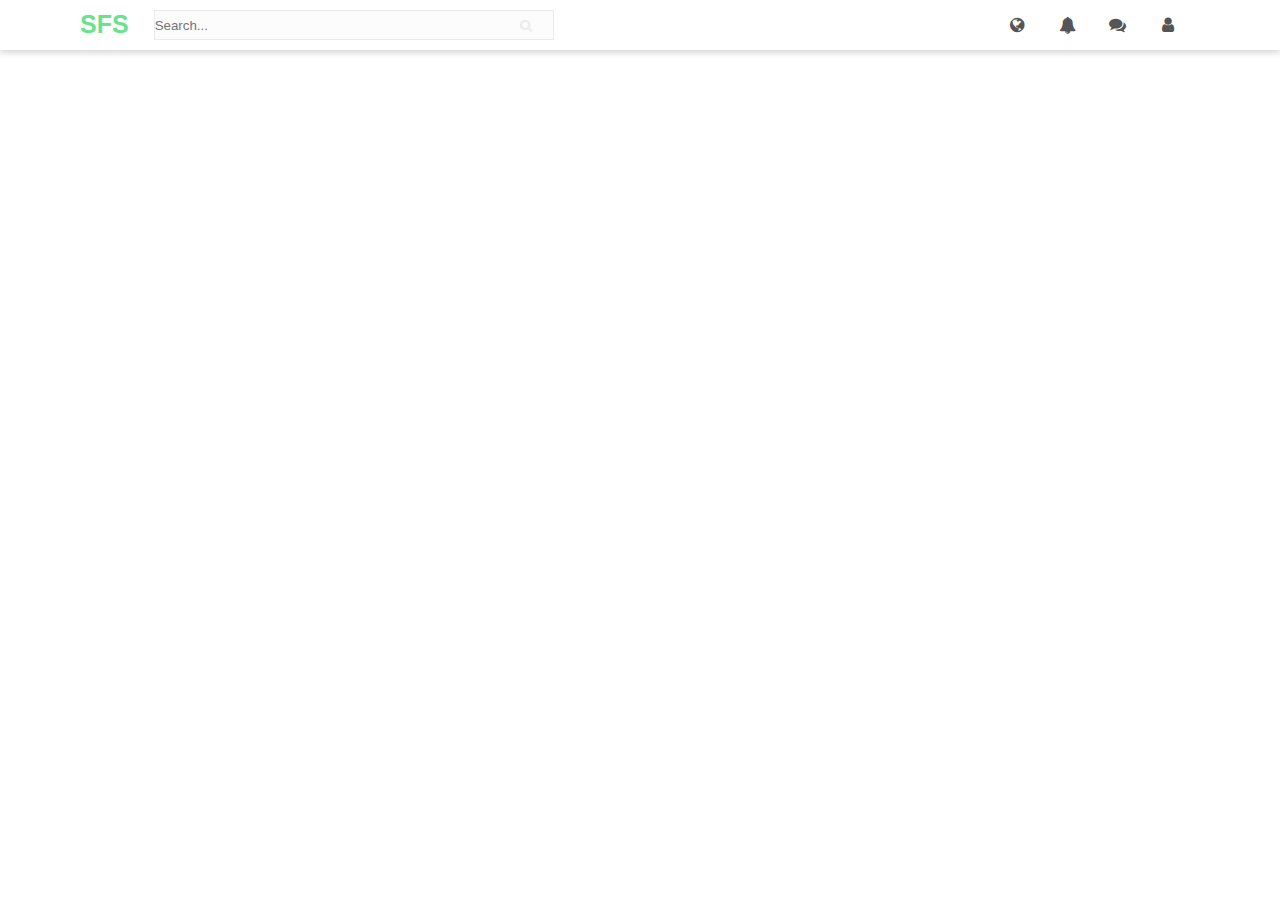
==== profile/home.html @ ff2c2f6e "setup for profile page" ====
<!DOCTYPE html>
<html lang="en">
  <head>
    <meta charset="UTF-8"/>
    <meta name="viewport" content="width=device-width, initial-scale=1.0"/>
    <meta http-equiv="X-UA-Compatible" content="ie=edge"/>
    <title>Profile | SFS</title>
    <link rel="stylesheet" href="/assets/css/main.css" id="mainStyleSheet"/>
    <script src="https://code.jquery.com/jquery-3.4.1.slim.min.js" integrity="sha256-pasqAKBDmFT4eHoN2ndd6lN370kFiGUFyTiUHWhU7k8=" crossorigin="anonymous"></script>
    <script src="/assets/js/functions.js"></script>
  </head>
  <body class="light-mode">
    <nav id="site-nav">
      <div class="container">
        <div class="left-side">
          <div class="logo"><a href="/index.html">SFS</a></div>
          <div class="search-form" id="search-form">
            <input class="search-input" type="search" placeholder="Search..." id="navSearchInput"/>
            <button class="search-btn" id="search-btn"><i class="fa fa-search"></i></button>
            <div class="search-results" id="navSearchResults"></div>
          </div>
        </div>
        <div class="right-side">
          <ul class="nav-items">
            <li class="nav-item"><a href="/index.html"><i class="fa fa-globe"></i></a></li>
            <li class="nav-item">
              <button id="navOpenBellDropdown" data-state="closed"><i class="fa fa-bell"></i></button>
            </li>
            <li class="nav-drodown" id="navBellDropdown">
              <div class="dropdown-header">
                <div class="left-side">
                  <h1>Notifactions</h1><a href="#">Show All</a>
                </div>
                <div class="right-side">
                  <button class="ddHeaderDropdownBtn" data-state="closed"><i class="fa fa-ellipsis-h"></i></button>
                  <div class="ddHeaderDropdownBox">
                    <ul class="dropdown-dropdown-menu">
                      <li class="menu-item">
                        <button>Mark all as read</button>
                      </li>
                      <li class="menu-item"><a href="#">Manage</a></li>
                    </ul>
                  </div>
                </div>
              </div>
              <ul class="dropdown-items">
                <li class="dropdown-item" dataNavBarNotificationId="#">
                  <div class="notify-icon"></div>
                  <div class="column">
                    <p><b>Kuba Milcarz</b> liked your photo</p><span class="notify-date">5 minutes ago</span>
                  </div>
                </li>
                <li class="dropdown-item" dataNavBarNotificationId="#">
                  <div class="notify-icon"></div>
                  <div class="column">
                    <p><b>Kuba Milcarz</b> liked your photo</p><span class="notify-date">5 minutes ago</span>
                  </div>
                </li>
                <li class="dropdown-item" dataNavBarNotificationId="#">
                  <div class="notify-icon"></div>
                  <div class="column">
                    <p><b>Kuba Milcarz</b> liked your photo</p><span class="notify-date">5 minutes ago</span>
                  </div>
                </li>
                <li class="dropdown-item" dataNavBarNotificationId="#">
                  <div class="notify-icon"></div>
                  <div class="column">
                    <p><b>Kuba Milcarz</b> liked your photo</p><span class="notify-date">5 minutes ago</span>
                  </div>
                </li>
                <li class="dropdown-item" dataNavBarNotificationId="#">
                  <div class="notify-icon"></div>
                  <div class="column">
                    <p><b>Kuba Milcarz</b> liked your photo</p><span class="notify-date">5 minutes ago</span>
                  </div>
                </li>
              </ul>
            </li>
            <li class="nav-item">
              <button id="navOpenMessageDropdown" data-state="closed"><i class="fa fa-comments"></i></button>
            </li>
            <li class="nav-drodown" id="navMessageDropdown">
              <div class="dropdown-header">
                <div class="left-side">
                  <h1>Messages</h1><a href="#">Show All</a>
                </div>
                <div class="right-side">
                  <button class="ddHeaderDropdownBtn" data-state="closed"><i class="fa fa-ellipsis-h"></i></button>
                  <div class="ddHeaderDropdownBox">
                    <ul class="dropdown-dropdown-menu">
                      <li class="menu-item">
                        <button>New Group</button>
                      </li>
                      <li class="menu-item">
                        <button>New Message</button>
                      </li>
                    </ul>
                  </div>
                </div>
              </div>
              <ul class="dropdown-items">
                <li class="dropdown-item" dataNavBarNotificationId="#"><a href="#">
                    <div class="notify-icon"><img src=""/></div>
                    <div class="column">
                      <p><b>Kuba Milcarz</b>: Hey Whats up?</p>
                    </div></a></li>
                <li class="dropdown-item" dataNavBarNotificationId="#"><a href="#">
                    <div class="notify-icon"><img src=""/></div>
                    <div class="column">
                      <p><b>Kuba Milcarz</b>: Hey Whats up?</p>
                    </div></a></li>
                <li class="dropdown-item" dataNavBarNotificationId="#"><a href="#">
                    <div class="notify-icon"><img src=""/></div>
                    <div class="column">
                      <p><b>Kuba Milcarz</b>: Hey Whats up?</p>
                    </div></a></li>
                <li class="dropdown-item" dataNavBarNotificationId="#"><a href="#">
                    <div class="notify-icon"><img src=""/></div>
                    <div class="column">
                      <p><b>Kuba Milcarz</b>: Hey Whats up?</p>
                    </div></a></li>
                <li class="dropdown-item" dataNavBarNotificationId="#"><a href="#">
                    <div class="notify-icon"><img src=""/></div>
                    <div class="column">
                      <p><b>Kuba Milcarz</b>: Hey Whats up?</p>
                    </div></a></li>
              </ul>
            </li>
            <li class="nav-item">
              <button id="navOpenUserDropdown" data-state="closed"><i class="fa fa-user"></i></button>
            </li>
            <li class="nav-drodown" id="navUserDropdown">
              <div class="dropdown-header"><a href="#"><img class="user-avatar" src=""/>
                  <h1>Kuba Milcarz</h1></a></div>
              <ul class="dropdown-items">
                <li class="dropdown-item"><a href="/profile/home.html">Profile</a></li>
                <li class="dropdown-item"><a href="#">Groups</a></li>
                <li class="dropdown-item"><a href="#">Explore</a></li>
                <li class="dropdown-item"><a href="#">Popular</a></li>
                <li class="dropdown-item">
                  <button id="PAGESwitchToDarkMode">Dark Mode</button>
                </li>
              </ul>
            </li>
          </ul>
        </div>
      </div>
    </nav>
    <div id="profile-page-container">
      <div class="container"></div>
    </div>
  </body>
</html>
---- assets/css/main.css ----
@import 'https://stackpath.bootstrapcdn.com/font-awesome/4.7.0/css/font-awesome.min.css';
body {
  margin: 0;
  font-family: 'Roboto', sans-serif;
  color: #464646;
  background: #fff; }
  body.dark-mode {
    color: #0e0e0e;
    background: #141F33; }

.container {
  width: 1120px;
  margin: 0 auto; }

.clearfix {
  clear: both; }

#site-nav {
  height: 50px;
  -webkit-box-shadow: 0 3px 6px rgba(0, 0, 0, 0.16);
  box-shadow: 0 3px 6px rgba(0, 0, 0, 0.16); }
  #site-nav .container {
    display: -webkit-box;
    display: -ms-flexbox;
    display: flex;
    -webkit-box-pack: justify;
    -ms-flex-pack: justify;
    justify-content: space-between;
    -webkit-box-align: center;
    -ms-flex-align: center;
    align-items: center; }
  #site-nav .left-side {
    display: -webkit-box;
    display: -ms-flexbox;
    display: flex; }
    #site-nav .left-side .logo a {
      text-decoration: none;
      color: #6AE28A;
      font-weight: bold;
      font-size: 25px; }
    #site-nav .left-side .search-form {
      margin-left: 25px; }
      #site-nav .left-side .search-form .search-input {
        -webkit-appearance: none;
        -moz-appearance: none;
        appearance: none;
        padding: 0;
        margin: 0;
        border: 1px solid #EBEBEB;
        height: 30px;
        width: 400px;
        outline: none;
        color: #f5f5f5;
        background: #FCFCFC;
        font--size: 17px;
        font--weight: light; }
        #site-nav .left-side .search-form .search-input:focus {
          border-color: #6AE28A; }
      #site-nav .left-side .search-form .search-btn {
        -webkit-appearance: none;
        -moz-appearance: none;
        appearance: none;
        background: #FCFCFC;
        border: none;
        -webkit-transform: translateX(-57px);
        -ms-transform: translateX(-57px);
        transform: translateX(-57px);
        color: #EBEBEB;
        font-size: 13px;
        width: 50px;
        height: 26px; }
        #site-nav .left-side .search-form .search-btn:hover {
          cursor: pointer; }
      #site-nav .left-side .search-form .search-input:focus ~ .search-btn {
        color: #6AE28A; }
      #site-nav .left-side .search-form .search-results {
        display: none;
        width: 400px;
        min-height: 150px;
        background: #f5f5f5;
        position: absolute;
        margin-top: -1px;
        -webkit-box-sizing: border-box;
        box-sizing: border-box;
        border-left: 1px solid #6AE28A;
        border-right: 1px solid #6AE28A;
        border-bottom: 1px solid #6AE28A; }
        #site-nav .left-side .search-form .search-results:hover {
          display: block; }
      #site-nav .left-side .search-form .search-input:focus ~ .search-results, #site-nav .left-side .search-form .search-input:hover ~ .search-results {
        display: block; }
      #site-nav .left-side .search-form .search-results:hover + .search-input {
        border-color: #6AE28A; }
      #site-nav .left-side .search-form .search-results:hover ~ .search-btn {
        color: #6AE28A; }
  #site-nav .right-side .nav-items {
    list-style-type: none;
    margin: 0;
    padding: 0;
    display: -webkit-box;
    display: -ms-flexbox;
    display: flex;
    -webkit-box-align: center;
    -ms-flex-align: center;
    align-items: center;
    height: 50px; }
    #site-nav .right-side .nav-items .nav-item {
      width: 35px;
      height: 35px;
      border-radius: 50%;
      margin-right: 15px; }
      #site-nav .right-side .nav-items .nav-item button, #site-nav .right-side .nav-items .nav-item a {
        -webkit-appearance: none;
        -moz-appearance: none;
        appearance: none;
        text-decoration: none;
        color: #555555;
        background: #fff;
        color: #555555;
        padding: 0;
        margin: 0;
        border: none;
        display: block;
        width: 35px;
        height: 35px;
        line-height: 35px;
        text-align: center;
        font-size: 17px;
        -webkit-transition: background 60ms ease-in-out;
        -o-transition: background 60ms ease-in-out;
        transition: background 60ms ease-in-out; }
        #site-nav .right-side .nav-items .nav-item button:hover, #site-nav .right-side .nav-items .nav-item a:hover {
          cursor: pointer;
          background: #f5f5f5; }
        #site-nav .right-side .nav-items .nav-item button.dropdown-opened, #site-nav .right-side .nav-items .nav-item a.dropdown-opened {
          background: #6AE28A;
          height: 50px; }
          #site-nav .right-side .nav-items .nav-item button.dropdown-opened i, #site-nav .right-side .nav-items .nav-item a.dropdown-opened i {
            -webkit-transform: translateY(-8px);
            -ms-transform: translateY(-8px);
            transform: translateY(-8px); }
      #site-nav .right-side .nav-items .nav-item:last-child {
        margin-right: 0; }
    #site-nav .right-side .nav-items .nav-drodown {
      position: absolute;
      top: 50px;
      width: 300px;
      height: 370px;
      display: none;
      background: #f5f5f5; }
      #site-nav .right-side .nav-items .nav-drodown .dropdown-header {
        background: #6AE28A;
        display: -webkit-box;
        display: -ms-flexbox;
        display: flex;
        -webkit-box-align: center;
        -ms-flex-align: center;
        align-items: center;
        -webkit-box-pack: justify;
        -ms-flex-pack: justify;
        justify-content: space-between;
        height: 40px;
        -webkit-box-sizing: border-box;
        box-sizing: border-box;
        padding: 0 10px; }
        #site-nav .right-side .nav-items .nav-drodown .dropdown-header .left-side {
          display: -webkit-box;
          display: -ms-flexbox;
          display: flex;
          -webkit-box-align: center;
          -ms-flex-align: center;
          align-items: center; }
        #site-nav .right-side .nav-items .nav-drodown .dropdown-header img.user-avatar {
          width: 40px;
          height: 40px;
          margin-right: 10px; }
        #site-nav .right-side .nav-items .nav-drodown .dropdown-header h1 {
          margin: 0;
          color: #464646;
          font-size: 16px;
          font-weight: bold;
          text-transform: uppercase; }
        #site-nav .right-side .nav-items .nav-drodown .dropdown-header a {
          text-decoration: none;
          color: #464646;
          font-size: 9px;
          margin-left: 10px;
          text-transform: uppercase; }
          #site-nav .right-side .nav-items .nav-drodown .dropdown-header a:hover {
            text-decoration: underline; }
        #site-nav .right-side .nav-items .nav-drodown .dropdown-header .ddHeaderDropdownBtn {
          -webkit-appearance: none;
          -moz-appearance: none;
          appearance: none;
          text-decoration: none;
          color: #464646;
          background: #6AE28A;
          color: #464646;
          padding: 0;
          margin: 0;
          border: none;
          font-size: 30px; }
          #site-nav .right-side .nav-items .nav-drodown .dropdown-header .ddHeaderDropdownBtn:hover {
            cursor: pointer; }
        #site-nav .right-side .nav-items .nav-drodown .dropdown-header .ddHeaderDropdownBox {
          display: block;
          position: absolute;
          margin-top: 2.5px;
          margin-left: -86.5px;
          background: #6AE28A;
          width: 120px;
          -webkit-box-sizing: border-box;
          box-sizing: border-box; }
          #site-nav .right-side .nav-items .nav-drodown .dropdown-header .ddHeaderDropdownBox .dropdown-dropdown-menu {
            list-style-type: none;
            margin: 0;
            padding: 0; }
            #site-nav .right-side .nav-items .nav-drodown .dropdown-header .ddHeaderDropdownBox .dropdown-dropdown-menu .menu-item a, #site-nav .right-side .nav-items .nav-drodown .dropdown-header .ddHeaderDropdownBox .dropdown-dropdown-menu .menu-item button {
              -webkit-appearance: none;
              -moz-appearance: none;
              appearance: none;
              text-decoration: none;
              color: #464646;
              background: #6AE28A;
              color: #464646;
              padding: 0;
              margin: 0;
              border: none;
              font-size: 12px;
              text-transform: inherit;
              text-align: left;
              display: block;
              height: 30px;
              width: 100%;
              -webkit-box-sizing: border-box;
              box-sizing: border-box;
              line-height: 30px;
              padding: 0 10px; }
              #site-nav .right-side .nav-items .nav-drodown .dropdown-header .ddHeaderDropdownBox .dropdown-dropdown-menu .menu-item a:hover, #site-nav .right-side .nav-items .nav-drodown .dropdown-header .ddHeaderDropdownBox .dropdown-dropdown-menu .menu-item button:hover {
                cursor: pointer;
                background: #2ad658; }
      #site-nav .right-side .nav-items .nav-drodown .dropdown-items {
        list-style-type: none;
        margin: 0;
        padding: 0;
        max-height: 330px;
        overflow-y: scroll; }
        #site-nav .right-side .nav-items .nav-drodown .dropdown-items .dropdown-item, #site-nav .right-side .nav-items .nav-drodown .dropdown-items .dropdown-item > a {
          text-decoration: none;
          color: #464646;
          display: -webkit-box;
          display: -ms-flexbox;
          display: flex;
          -webkit-box-align: center;
          -ms-flex-align: center;
          align-items: center;
          -webkit-box-sizing: border-box;
          box-sizing: border-box;
          padding: 0 15px;
          height: 77px; }
          #site-nav .right-side .nav-items .nav-drodown .dropdown-items .dropdown-item .notify-icon, #site-nav .right-side .nav-items .nav-drodown .dropdown-items .dropdown-item > a .notify-icon {
            margin: 0 10px 0 0;
            padding: 0;
            width: 40px;
            height: 40px; }
            #site-nav .right-side .nav-items .nav-drodown .dropdown-items .dropdown-item .notify-icon img, #site-nav .right-side .nav-items .nav-drodown .dropdown-items .dropdown-item > a .notify-icon img {
              margin: 0;
              border-radius: 50%;
              width: 40px;
              height: 40px; }
          #site-nav .right-side .nav-items .nav-drodown .dropdown-items .dropdown-item .column p, #site-nav .right-side .nav-items .nav-drodown .dropdown-items .dropdown-item .column a, #site-nav .right-side .nav-items .nav-drodown .dropdown-items .dropdown-item > a .column p, #site-nav .right-side .nav-items .nav-drodown .dropdown-items .dropdown-item > a .column a {
            text-decoration: none;
            color: #464646;
            margin: 0;
            font-size: 14px; }
          #site-nav .right-side .nav-items .nav-drodown .dropdown-items .dropdown-item .column .notify-date, #site-nav .right-side .nav-items .nav-drodown .dropdown-items .dropdown-item > a .column .notify-date {
            color: #464646;
            font-size: 13px;
            font-weight: light;
            font-style: italic; }
          #site-nav .right-side .nav-items .nav-drodown .dropdown-items .dropdown-item:nth-child(even), #site-nav .right-side .nav-items .nav-drodown .dropdown-items .dropdown-item > a:nth-child(even) {
            background: #EBEBEB; }
      #site-nav .right-side .nav-items .nav-drodown#navBellDropdown {
        margin-left: -215px; }
      #site-nav .right-side .nav-items .nav-drodown#navMessageDropdown {
        margin-left: -165px; }
        #site-nav .right-side .nav-items .nav-drodown#navMessageDropdown .dropdown-items .dropdown-item {
          margin-left: -10px; }
      #site-nav .right-side .nav-items .nav-drodown#navUserDropdown {
        margin-left: -45px;
        width: 230px;
        height: auto; }
        #site-nav .right-side .nav-items .nav-drodown#navUserDropdown .dropdown-header {
          height: 60px; }
          #site-nav .right-side .nav-items .nav-drodown#navUserDropdown .dropdown-header a {
            text-decoration: none;
            color: #464646;
            display: block;
            height: 100%;
            margin: 0;
            padding: 0;
            display: -webkit-box;
            display: -ms-flexbox;
            display: flex;
            -webkit-box-align: center;
            -ms-flex-align: center;
            align-items: center; }
        #site-nav .right-side .nav-items .nav-drodown#navUserDropdown .dropdown-items .dropdown-item {
          height: 40px; }
          #site-nav .right-side .nav-items .nav-drodown#navUserDropdown .dropdown-items .dropdown-item a, #site-nav .right-side .nav-items .nav-drodown#navUserDropdown .dropdown-items .dropdown-item button {
            -webkit-appearance: none;
            -moz-appearance: none;
            appearance: none;
            text-decoration: none;
            color: #464646;
            background: transparent;
            color: #464646;
            padding: 0;
            margin: 0;
            border: none;
            font-size: 15px; }
            #site-nav .right-side .nav-items .nav-drodown#navUserDropdown .dropdown-items .dropdown-item a:hover, #site-nav .right-side .nav-items .nav-drodown#navUserDropdown .dropdown-items .dropdown-item button:hover {
              cursor: pointer; }
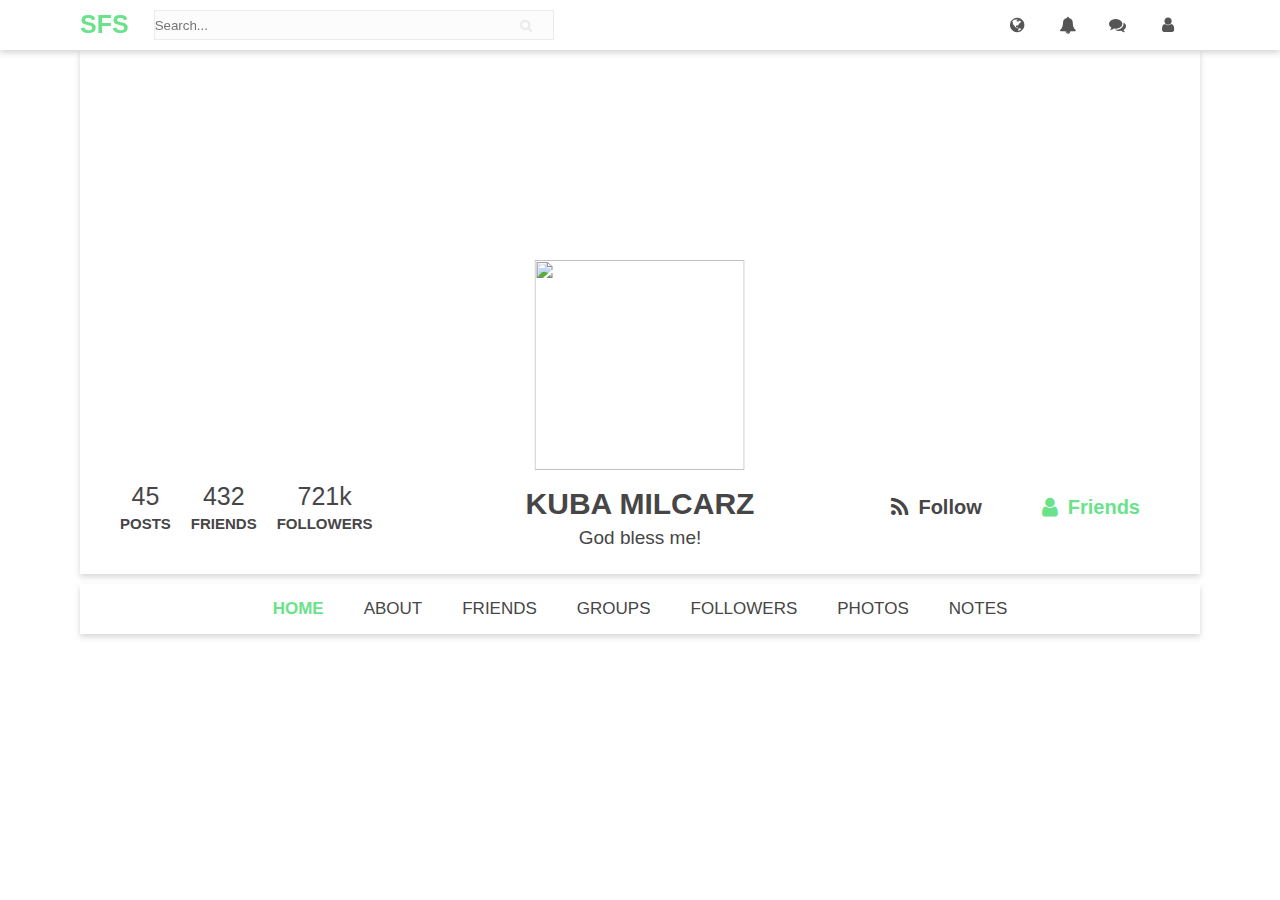
==== commit d65d5baa: "profile hero" ====
--- a/profile/home.html
+++ b/profile/home.html
@@ -146,8 +146,45 @@
         </div>
       </div>
     </nav>
-    <div id="profile-page-container">
-      <div class="container"></div>
+    <div class="app-container">
+      <div id="profile-page-container">
+        <div class="container">
+          <div id="profileHero">
+            <div class="hero-bg" style="background-image: url('https://proxy.duckduckgo.com/iu/?u=http%3A%2F%2F2.bp.blogspot.com%2F-hegG5mMd9kE%2FT9Y4CWZ6udI%2FAAAAAAAAA2I%2Fnm-9Wlrh6a4%2Fs1600%2Ffull-hd-wallpapers-1080p-1.jpg&amp;f=1&amp;nofb=1')"></div>
+            <div class="hero-bar">
+              <div class="left">
+                <div class="profile-hero-stats">
+                  <div class="stat-item"><span class="num">45</span><span class="name">Posts</span></div>
+                  <div class="stat-item"><span class="num">432</span><span class="name">Friends</span></div>
+                  <div class="stat-item"><span class="num">721k</span><span class="name">Followers</span></div>
+                </div>
+              </div>
+              <div class="center">
+                <div class="profile-hero-avatar"><img src=""/></div>
+                <div class="profile-hero-name">Kuba Milcarz</div>
+                <div class="profile-hero-bio">God bless me!</div>
+              </div>
+              <div class="right">
+                <div class="profile-hero-ctas">
+                  <button class="profile-btn"><i class="fa fa-rss"></i><span>Follow</span></button>
+                  <button class="profile-btn active"><i class="fa fa-user"></i><span>Friends</span></button>
+                </div>
+              </div>
+            </div>
+          </div>
+          <div id="profileNavBar">
+            <ul class="links">
+              <li class="item"><a class="active" href="#">Home</a></li>
+              <li class="item"><a href="#">About</a></li>
+              <li class="item"><a href="#">Friends</a></li>
+              <li class="item"><a href="#">Groups</a></li>
+              <li class="item"><a href="#">Followers</a></li>
+              <li class="item"><a href="#">Photos</a></li>
+              <li class="item"><a href="#">Notes</a></li>
+            </ul>
+          </div>
+        </div>
+      </div>
     </div>
   </body>
 </html>--- a/assets/css/main.css
+++ b/assets/css/main.css
@@ -15,10 +15,18 @@
 .clearfix {
   clear: both; }
 
+.app-container {
+  margin-top: 50px; }
+
 #site-nav {
+  -webkit-box-shadow: 0 3px 6px rgba(0, 0, 0, 0.16);
+  box-shadow: 0 3px 6px rgba(0, 0, 0, 0.16);
+  position: fixed;
+  top: 0;
+  left: 0;
+  width: 100%;
   height: 50px;
-  -webkit-box-shadow: 0 3px 6px rgba(0, 0, 0, 0.16);
-  box-shadow: 0 3px 6px rgba(0, 0, 0, 0.16); }
+  background: #fff; }
   #site-nav .container {
     display: -webkit-box;
     display: -ms-flexbox;
@@ -321,3 +329,166 @@
             font-size: 15px; }
             #site-nav .right-side .nav-items .nav-drodown#navUserDropdown .dropdown-items .dropdown-item a:hover, #site-nav .right-side .nav-items .nav-drodown#navUserDropdown .dropdown-items .dropdown-item button:hover {
               cursor: pointer; }
+
+#profileHero {
+  height: 524px;
+  -webkit-box-shadow: 0px 3px 6px rgba(0, 0, 0, 0.16);
+  box-shadow: 0px 3px 6px rgba(0, 0, 0, 0.16); }
+  #profileHero .hero-bg {
+    height: 390px;
+    background-position: center;
+    background-size: cover; }
+  #profileHero .hero-bar {
+    display: -webkit-box;
+    display: -ms-flexbox;
+    display: flex;
+    -webkit-box-pack: justify;
+    -ms-flex-pack: justify;
+    justify-content: space-between;
+    -webkit-box-sizing: border-box;
+    box-sizing: border-box;
+    padding: 0 40px;
+    height: 134px;
+    background: #fff; }
+    #profileHero .hero-bar .left .profile-hero-stats {
+      height: 100%;
+      display: -webkit-box;
+      display: -ms-flexbox;
+      display: flex;
+      -webkit-box-align: center;
+      -ms-flex-align: center;
+      align-items: center; }
+      #profileHero .hero-bar .left .profile-hero-stats .stat-item {
+        margin-right: 20px;
+        display: -webkit-box;
+        display: -ms-flexbox;
+        display: flex;
+        -webkit-box-orient: vertical;
+        -webkit-box-direction: normal;
+        -ms-flex-direction: column;
+        flex-direction: column;
+        -webkit-box-align: center;
+        -ms-flex-align: center;
+        align-items: center; }
+        #profileHero .hero-bar .left .profile-hero-stats .stat-item .num {
+          font-size: 25px;
+          font-weight: 300; }
+        #profileHero .hero-bar .left .profile-hero-stats .stat-item .name {
+          margin: 4px 0 0 0;
+          font-size: 15px;
+          font-weight: 600;
+          text-transform: uppercase; }
+        #profileHero .hero-bar .left .profile-hero-stats .stat-itemlast-child {
+          margin-right: 0px; }
+    #profileHero .hero-bar .center {
+      position: absolute;
+      left: 50%;
+      -webkit-transform: translateX(-50%);
+      -ms-transform: translateX(-50%);
+      transform: translateX(-50%);
+      margin-top: -180px;
+      display: -webkit-box;
+      display: -ms-flexbox;
+      display: flex;
+      -webkit-box-orient: vertical;
+      -webkit-box-direction: normal;
+      -ms-flex-direction: column;
+      flex-direction: column;
+      -webkit-box-align: center;
+      -ms-flex-align: center;
+      align-items: center; }
+      #profileHero .hero-bar .center .profile-hero-avatar img {
+        height: 210px;
+        width: 210px; }
+      #profileHero .hero-bar .center .profile-hero-name {
+        text-align: center;
+        text-transform: uppercase;
+        font-size: 30px;
+        font-weight: bold;
+        margin: 13px 0 0 0; }
+      #profileHero .hero-bar .center .profile-hero-bio {
+        text-align: center;
+        font-size: 19px;
+        font-weight: regular;
+        margin: 6px 0 0 0; }
+    #profileHero .hero-bar .right .profile-hero-ctas {
+      height: 100%;
+      display: -webkit-box;
+      display: -ms-flexbox;
+      display: flex;
+      -webkit-box-align: center;
+      -ms-flex-align: center;
+      align-items: center; }
+      #profileHero .hero-bar .right .profile-hero-ctas .profile-btn {
+        -webkit-appearance: none;
+        -moz-appearance: none;
+        appearance: none;
+        text-decoration: none;
+        color: #464646;
+        background: #fff;
+        color: #464646;
+        padding: 0;
+        margin: 0;
+        border: none;
+        padding: 15px 20px;
+        -webkit-box-sizing: border-box;
+        box-sizing: border-box;
+        display: -webkit-box;
+        display: -ms-flexbox;
+        display: flex;
+        -webkit-box-align: center;
+        -ms-flex-align: center;
+        align-items: center;
+        font-size: 20px;
+        font-weight: bold;
+        -webkit-transition: 70ms all ease-in-out;
+        -o-transition: 70ms all ease-in-out;
+        transition: 70ms all ease-in-out; }
+        #profileHero .hero-bar .right .profile-hero-ctas .profile-btn:last-child {
+          margin-left: 20px; }
+        #profileHero .hero-bar .right .profile-hero-ctas .profile-btn:hover {
+          cursor: pointer;
+          background: #f5f5f5; }
+        #profileHero .hero-bar .right .profile-hero-ctas .profile-btn i {
+          font-size: 22px;
+          margin-right: 10px; }
+        #profileHero .hero-bar .right .profile-hero-ctas .profile-btn.active {
+          color: #6AE28A; }
+
+#profileNavBar {
+  height: 50px;
+  background: #fff;
+  margin-top: 10px;
+  -webkit-box-shadow: 0px 3px 6px rgba(0, 0, 0, 0.16);
+  box-shadow: 0px 3px 6px rgba(0, 0, 0, 0.16); }
+  #profileNavBar .links {
+    list-style-type: none;
+    margin: 0;
+    padding: 0;
+    height: 100%;
+    display: -webkit-box;
+    display: -ms-flexbox;
+    display: flex;
+    -webkit-box-pack: center;
+    -ms-flex-pack: center;
+    justify-content: center;
+    -webkit-box-align: center;
+    -ms-flex-align: center;
+    align-items: center; }
+    #profileNavBar .links .item a {
+      text-decoration: none;
+      color: #464646;
+      text-transform: uppercase;
+      font-size: 17px;
+      font-weight: regular;
+      -webkit-box-sizing: border-box;
+      box-sizing: border-box;
+      padding: 9px 20px; }
+      #profileNavBar .links .item a.active {
+        color: #6AE28A;
+        font-weight: bold; }
+      #profileNavBar .links .item a:hover {
+        cursor: pointer;
+        background: #f5f5f5; }
+    #profileNavBar .links .item:last-child {
+      margin-right: 0; }
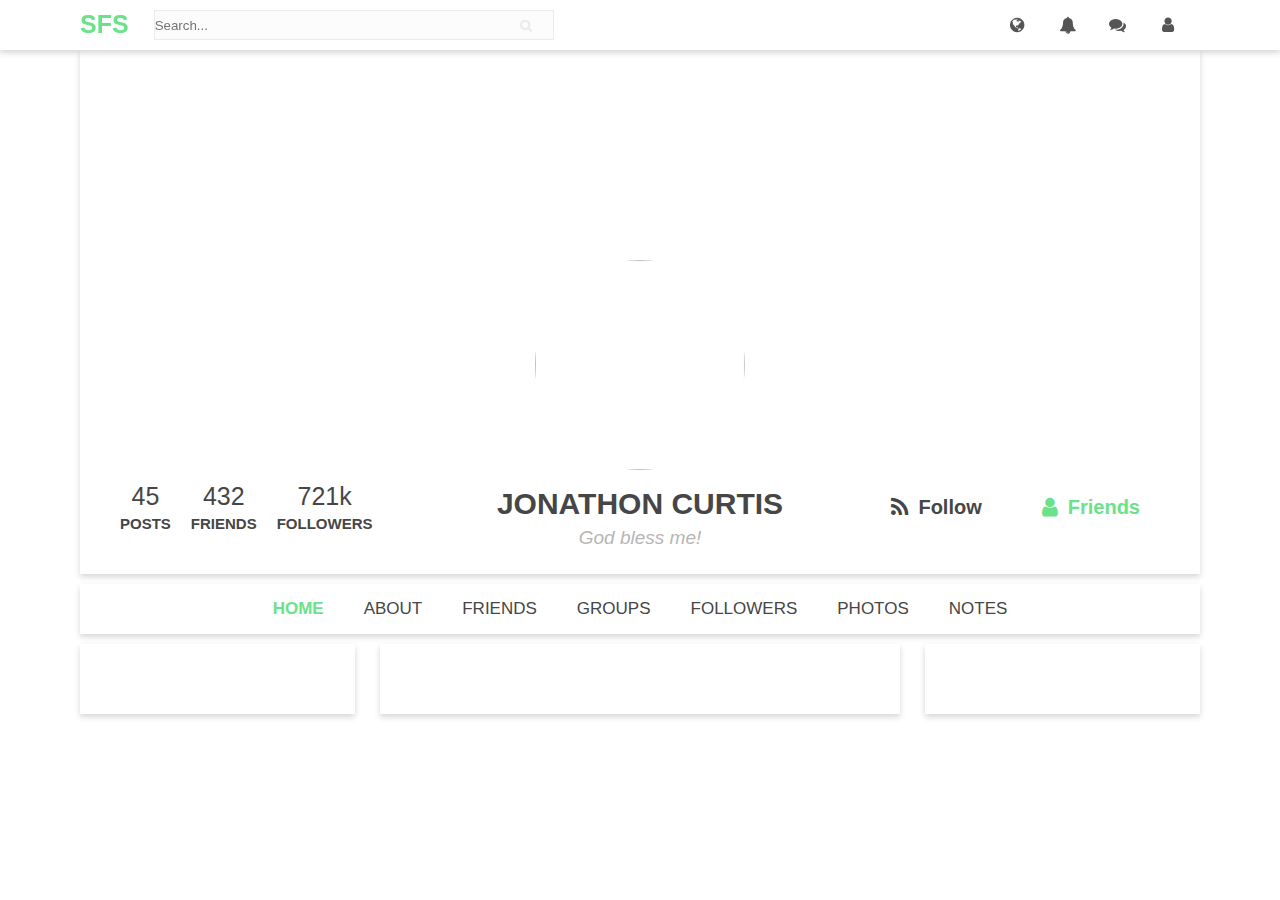
==== commit 38e0274c: "bug fixed and setup for 3-column profile grid" ====
--- a/profile/home.html
+++ b/profile/home.html
@@ -47,31 +47,31 @@
                 <li class="dropdown-item" dataNavBarNotificationId="#">
                   <div class="notify-icon"></div>
                   <div class="column">
-                    <p><b>Kuba Milcarz</b> liked your photo</p><span class="notify-date">5 minutes ago</span>
-                  </div>
-                </li>
-                <li class="dropdown-item" dataNavBarNotificationId="#">
-                  <div class="notify-icon"></div>
-                  <div class="column">
-                    <p><b>Kuba Milcarz</b> liked your photo</p><span class="notify-date">5 minutes ago</span>
-                  </div>
-                </li>
-                <li class="dropdown-item" dataNavBarNotificationId="#">
-                  <div class="notify-icon"></div>
-                  <div class="column">
-                    <p><b>Kuba Milcarz</b> liked your photo</p><span class="notify-date">5 minutes ago</span>
-                  </div>
-                </li>
-                <li class="dropdown-item" dataNavBarNotificationId="#">
-                  <div class="notify-icon"></div>
-                  <div class="column">
-                    <p><b>Kuba Milcarz</b> liked your photo</p><span class="notify-date">5 minutes ago</span>
-                  </div>
-                </li>
-                <li class="dropdown-item" dataNavBarNotificationId="#">
-                  <div class="notify-icon"></div>
-                  <div class="column">
-                    <p><b>Kuba Milcarz</b> liked your photo</p><span class="notify-date">5 minutes ago</span>
+                    <p><b>Jonathon Curtis</b> liked your photo</p><span class="notify-date">5 minutes ago</span>
+                  </div>
+                </li>
+                <li class="dropdown-item" dataNavBarNotificationId="#">
+                  <div class="notify-icon"></div>
+                  <div class="column">
+                    <p><b>Jonathon Curtis</b> liked your photo</p><span class="notify-date">5 minutes ago</span>
+                  </div>
+                </li>
+                <li class="dropdown-item" dataNavBarNotificationId="#">
+                  <div class="notify-icon"></div>
+                  <div class="column">
+                    <p><b>Jonathon Curtis</b> liked your photo</p><span class="notify-date">5 minutes ago</span>
+                  </div>
+                </li>
+                <li class="dropdown-item" dataNavBarNotificationId="#">
+                  <div class="notify-icon"></div>
+                  <div class="column">
+                    <p><b>Jonathon Curtis</b> liked your photo</p><span class="notify-date">5 minutes ago</span>
+                  </div>
+                </li>
+                <li class="dropdown-item" dataNavBarNotificationId="#">
+                  <div class="notify-icon"></div>
+                  <div class="column">
+                    <p><b>Jonathon Curtis</b> liked your photo</p><span class="notify-date">5 minutes ago</span>
                   </div>
                 </li>
               </ul>
@@ -102,27 +102,27 @@
                 <li class="dropdown-item" dataNavBarNotificationId="#"><a href="#">
                     <div class="notify-icon"><img src=""/></div>
                     <div class="column">
-                      <p><b>Kuba Milcarz</b>: Hey Whats up?</p>
-                    </div></a></li>
-                <li class="dropdown-item" dataNavBarNotificationId="#"><a href="#">
-                    <div class="notify-icon"><img src=""/></div>
-                    <div class="column">
-                      <p><b>Kuba Milcarz</b>: Hey Whats up?</p>
-                    </div></a></li>
-                <li class="dropdown-item" dataNavBarNotificationId="#"><a href="#">
-                    <div class="notify-icon"><img src=""/></div>
-                    <div class="column">
-                      <p><b>Kuba Milcarz</b>: Hey Whats up?</p>
-                    </div></a></li>
-                <li class="dropdown-item" dataNavBarNotificationId="#"><a href="#">
-                    <div class="notify-icon"><img src=""/></div>
-                    <div class="column">
-                      <p><b>Kuba Milcarz</b>: Hey Whats up?</p>
-                    </div></a></li>
-                <li class="dropdown-item" dataNavBarNotificationId="#"><a href="#">
-                    <div class="notify-icon"><img src=""/></div>
-                    <div class="column">
-                      <p><b>Kuba Milcarz</b>: Hey Whats up?</p>
+                      <p><b>Jonathon Curtis</b>: Hey Whats up?</p>
+                    </div></a></li>
+                <li class="dropdown-item" dataNavBarNotificationId="#"><a href="#">
+                    <div class="notify-icon"><img src=""/></div>
+                    <div class="column">
+                      <p><b>Jonathon Curtis</b>: Hey Whats up?</p>
+                    </div></a></li>
+                <li class="dropdown-item" dataNavBarNotificationId="#"><a href="#">
+                    <div class="notify-icon"><img src=""/></div>
+                    <div class="column">
+                      <p><b>Jonathon Curtis</b>: Hey Whats up?</p>
+                    </div></a></li>
+                <li class="dropdown-item" dataNavBarNotificationId="#"><a href="#">
+                    <div class="notify-icon"><img src=""/></div>
+                    <div class="column">
+                      <p><b>Jonathon Curtis</b>: Hey Whats up?</p>
+                    </div></a></li>
+                <li class="dropdown-item" dataNavBarNotificationId="#"><a href="#">
+                    <div class="notify-icon"><img src=""/></div>
+                    <div class="column">
+                      <p><b>Jonathon Curtis</b>: Hey Whats up?</p>
                     </div></a></li>
               </ul>
             </li>
@@ -131,7 +131,7 @@
             </li>
             <li class="nav-drodown" id="navUserDropdown">
               <div class="dropdown-header"><a href="#"><img class="user-avatar" src=""/>
-                  <h1>Kuba Milcarz</h1></a></div>
+                  <h1>Jonathon Curtis</h1></a></div>
               <ul class="dropdown-items">
                 <li class="dropdown-item"><a href="/profile/home.html">Profile</a></li>
                 <li class="dropdown-item"><a href="#">Groups</a></li>
@@ -150,7 +150,7 @@
       <div id="profile-page-container">
         <div class="container">
           <div id="profileHero">
-            <div class="hero-bg" style="background-image: url('https://proxy.duckduckgo.com/iu/?u=http%3A%2F%2F2.bp.blogspot.com%2F-hegG5mMd9kE%2FT9Y4CWZ6udI%2FAAAAAAAAA2I%2Fnm-9Wlrh6a4%2Fs1600%2Ffull-hd-wallpapers-1080p-1.jpg&amp;f=1&amp;nofb=1')"></div>
+            <div class="hero-bg" style="background-image: url('https://proxy.duckduckgo.com/iu/?u=https%3A%2F%2Fcdn.allwallpaper.in%2Fwallpapers%2F2048x1152%2F8614%2Fclouds-landscapes-nature-sun-trees-dawn-fog-2048x1152-wallpaper.jpg&amp;f=1&amp;nofb=1')"></div>
             <div class="hero-bar">
               <div class="left">
                 <div class="profile-hero-stats">
@@ -161,7 +161,7 @@
               </div>
               <div class="center">
                 <div class="profile-hero-avatar"><img src=""/></div>
-                <div class="profile-hero-name">Kuba Milcarz</div>
+                <div class="profile-hero-name">Jonathon Curtis</div>
                 <div class="profile-hero-bio">God bless me!</div>
               </div>
               <div class="right">
@@ -174,14 +174,25 @@
           </div>
           <div id="profileNavBar">
             <ul class="links">
-              <li class="item"><a class="active" href="#">Home</a></li>
-              <li class="item"><a href="#">About</a></li>
-              <li class="item"><a href="#">Friends</a></li>
-              <li class="item"><a href="#">Groups</a></li>
-              <li class="item"><a href="#">Followers</a></li>
-              <li class="item"><a href="#">Photos</a></li>
-              <li class="item"><a href="#">Notes</a></li>
+              <li class="item"><a class="active" href="home.html">Home</a></li>
+              <li class="item"><a href="about.html">About</a></li>
+              <li class="item"><a href="friends.html">Friends</a></li>
+              <li class="item"><a href="groups.html">Groups</a></li>
+              <li class="item"><a href="followers.html">Followers</a></li>
+              <li class="item"><a href="photos.html">Photos</a></li>
+              <li class="item"><a href="notes.html">Notes</a></li>
             </ul>
+          </div>
+          <div class="profile-columns">
+            <div class="left-sidebar col">
+              <div class="panel"></div>
+            </div>
+            <div class="SFSPostsContainer col">
+              <div class="panel"></div>
+            </div>
+            <div class="right-sidebar col">
+              <div class="panel"></div>
+            </div>
           </div>
         </div>
       </div>
--- a/assets/css/main.css
+++ b/assets/css/main.css
@@ -181,6 +181,9 @@
         #site-nav .right-side .nav-items .nav-drodown .dropdown-header img.user-avatar {
           width: 40px;
           height: 40px;
+          -o-object-fit: cover;
+          object-fit: cover;
+          border-radius: 50%;
           margin-right: 10px; }
         #site-nav .right-side .nav-items .nav-drodown .dropdown-header h1 {
           margin: 0;
@@ -273,9 +276,11 @@
             height: 40px; }
             #site-nav .right-side .nav-items .nav-drodown .dropdown-items .dropdown-item .notify-icon img, #site-nav .right-side .nav-items .nav-drodown .dropdown-items .dropdown-item > a .notify-icon img {
               margin: 0;
-              border-radius: 50%;
               width: 40px;
-              height: 40px; }
+              height: 40px;
+              -o-object-fit: cover;
+              object-fit: cover;
+              border-radius: 50%; }
           #site-nav .right-side .nav-items .nav-drodown .dropdown-items .dropdown-item .column p, #site-nav .right-side .nav-items .nav-drodown .dropdown-items .dropdown-item .column a, #site-nav .right-side .nav-items .nav-drodown .dropdown-items .dropdown-item > a .column p, #site-nav .right-side .nav-items .nav-drodown .dropdown-items .dropdown-item > a .column a {
             text-decoration: none;
             color: #464646;
@@ -329,6 +334,29 @@
             font-size: 15px; }
             #site-nav .right-side .nav-items .nav-drodown#navUserDropdown .dropdown-items .dropdown-item a:hover, #site-nav .right-side .nav-items .nav-drodown#navUserDropdown .dropdown-items .dropdown-item button:hover {
               cursor: pointer; }
+
+#profile-page-container .profile-columns {
+  display: -webkit-box;
+  display: -ms-flexbox;
+  display: flex;
+  width: 100%;
+  margin-top: 10px; }
+  #profile-page-container .profile-columns .col {
+    margin-right: 25px;
+    min-height: 70px; }
+    #profile-page-container .profile-columns .col .panel {
+      background: #fff;
+      min-height: 70px;
+      -webkit-box-shadow: 0 3px 6px rgba(0, 0, 0, 0.16);
+      box-shadow: 0 3px 6px rgba(0, 0, 0, 0.16); }
+    #profile-page-container .profile-columns .col:last-child {
+      margin-right: 0; }
+  #profile-page-container .profile-columns .left-sidebar {
+    width: 275px; }
+  #profile-page-container .profile-columns .SFSPostsContainer {
+    width: 520px; }
+  #profile-page-container .profile-columns .right-sidebar {
+    width: 275px; }
 
 #profileHero {
   height: 524px;
@@ -398,8 +426,11 @@
       -ms-flex-align: center;
       align-items: center; }
       #profileHero .hero-bar .center .profile-hero-avatar img {
+        width: 210px;
         height: 210px;
-        width: 210px; }
+        -o-object-fit: cover;
+        object-fit: cover;
+        border-radius: 50%; }
       #profileHero .hero-bar .center .profile-hero-name {
         text-align: center;
         text-transform: uppercase;
@@ -410,7 +441,9 @@
         text-align: center;
         font-size: 19px;
         font-weight: regular;
-        margin: 6px 0 0 0; }
+        font-style: italic;
+        margin: 6px 0 0 0;
+        color: #b6b6b6; }
     #profileHero .hero-bar .right .profile-hero-ctas {
       height: 100%;
       display: -webkit-box;
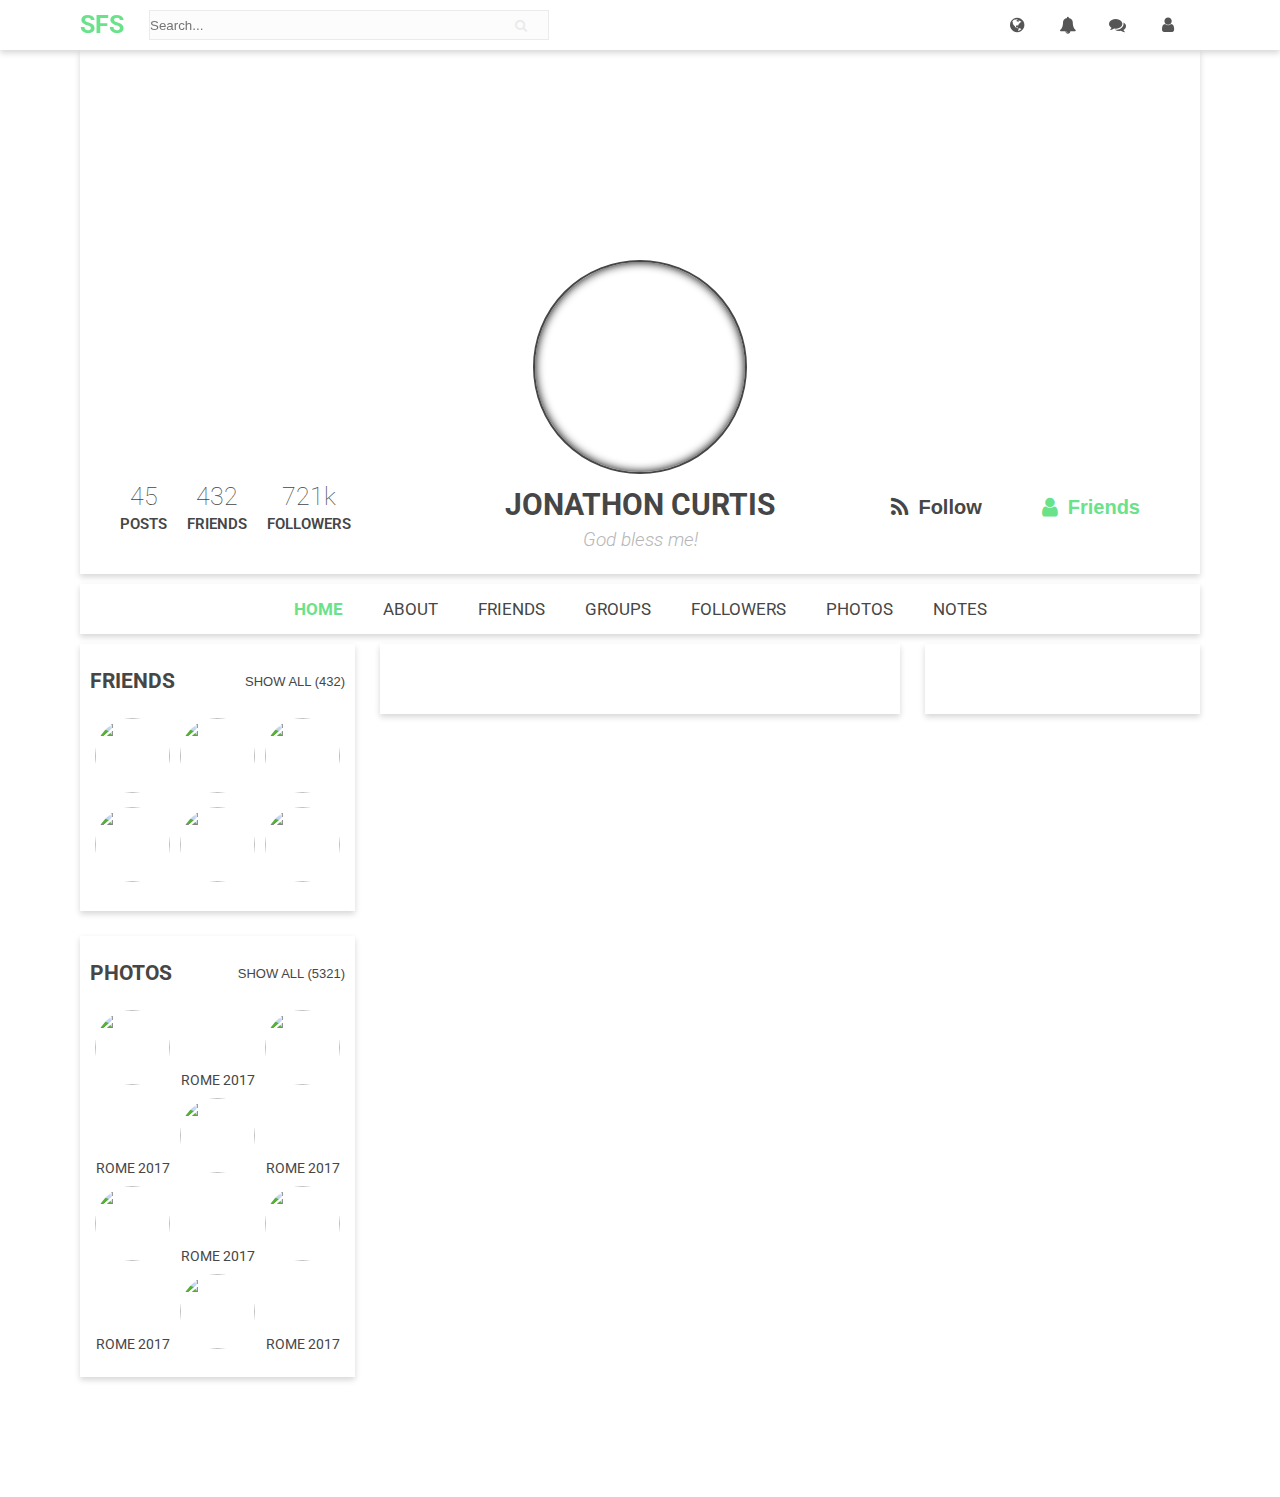
==== commit 712b5c58: "profile left sidebar" ====
--- a/profile/home.html
+++ b/profile/home.html
@@ -160,7 +160,7 @@
                 </div>
               </div>
               <div class="center">
-                <div class="profile-hero-avatar"><img src=""/></div>
+                <div class="profile-hero-avatar" style="background-image: url('https://proxy.duckduckgo.com/iu/?u=https%3A%2F%2Fimages.pexels.com%2Fphotos%2F614810%2Fpexels-photo-614810.jpeg%3Fcs%3Dsrgb%26dl%3Dface-facial-hair-fine-looking-614810.jpg%26fm%3Djpg&amp;f=1&amp;nofb=1')"></div>
                 <div class="profile-hero-name">Jonathon Curtis</div>
                 <div class="profile-hero-bio">God bless me!</div>
               </div>
@@ -185,7 +185,40 @@
           </div>
           <div class="profile-columns">
             <div class="left-sidebar col">
-              <div class="panel"></div>
+              <div class="panel friends-panel">
+                <div class="panel-header">
+                  <h1>Friends</h1>
+                  <button>Show All (432)</button>
+                </div>
+                <div class="panel-content friends-list">
+                  <div class="friend-item panel-item"><img src=""/></div>
+                  <div class="friend-item panel-item"><img src=""/></div>
+                  <div class="friend-item panel-item"><img src=""/></div>
+                  <div class="friend-item panel-item"><img src=""/></div>
+                  <div class="friend-item panel-item"><img src=""/></div>
+                  <div class="friend-item panel-item"><img src=""/></div>
+                </div>
+              </div>
+              <div class="panel photos-panel">
+                <div class="panel-header">
+                  <h1>Photos</h1>
+                  <button>Show All (5321)</button>
+                </div>
+                <div class="panel-content photos-list">
+                  <div class="photo-item panel-item"><img src=""/></div>
+                  <div class="photo-name">Rome 2017</div>
+                  <div class="photo-item panel-item"><img src=""/></div>
+                  <div class="photo-name">Rome 2017</div>
+                  <div class="photo-item panel-item"><img src=""/></div>
+                  <div class="photo-name">Rome 2017</div>
+                  <div class="photo-item panel-item"><img src=""/></div>
+                  <div class="photo-name">Rome 2017</div>
+                  <div class="photo-item panel-item"><img src=""/></div>
+                  <div class="photo-name">Rome 2017</div>
+                  <div class="photo-item panel-item"><img src=""/></div>
+                  <div class="photo-name">Rome 2017</div>
+                </div>
+              </div>
             </div>
             <div class="SFSPostsContainer col">
               <div class="panel"></div>
--- a/assets/css/main.css
+++ b/assets/css/main.css
@@ -1,9 +1,11 @@
 @import 'https://stackpath.bootstrapcdn.com/font-awesome/4.7.0/css/font-awesome.min.css';
+@import 'https://fonts.googleapis.com/css?family=Roboto:300,400,500,700&display=swap&subset=latin-ext';
 body {
   margin: 0;
   font-family: 'Roboto', sans-serif;
   color: #464646;
-  background: #fff; }
+  background: #fff;
+  padding-bottom: 120px; }
   body.dark-mode {
     color: #0e0e0e;
     background: #141F33; }
@@ -26,7 +28,8 @@
   left: 0;
   width: 100%;
   height: 50px;
-  background: #fff; }
+  background: #fff;
+  z-index: 10000; }
   #site-nav .container {
     display: -webkit-box;
     display: -ms-flexbox;
@@ -340,15 +343,81 @@
   display: -ms-flexbox;
   display: flex;
   width: 100%;
-  margin-top: 10px; }
+  margin-top: -15px; }
   #profile-page-container .profile-columns .col {
     margin-right: 25px;
     min-height: 70px; }
     #profile-page-container .profile-columns .col .panel {
-      background: #fff;
+      background: white;
       min-height: 70px;
       -webkit-box-shadow: 0 3px 6px rgba(0, 0, 0, 0.16);
-      box-shadow: 0 3px 6px rgba(0, 0, 0, 0.16); }
+      box-shadow: 0 3px 6px rgba(0, 0, 0, 0.16);
+      margin-top: 25px;
+      -webkit-box-sizing: border-box;
+      box-sizing: border-box;
+      padding: 25px 10px 15px 10px; }
+      #profile-page-container .profile-columns .col .panel .panel-header {
+        display: -webkit-box;
+        display: -ms-flexbox;
+        display: flex;
+        -webkit-box-align: center;
+        -ms-flex-align: center;
+        align-items: center;
+        -webkit-box-pack: justify;
+        -ms-flex-pack: justify;
+        justify-content: space-between; }
+        #profile-page-container .profile-columns .col .panel .panel-header h1 {
+          margin: 0;
+          font-size: 21px;
+          text-transform: uppercase; }
+        #profile-page-container .profile-columns .col .panel .panel-header button, #profile-page-container .profile-columns .col .panel .panel-header a {
+          -webkit-appearance: none;
+          -moz-appearance: none;
+          appearance: none;
+          text-decoration: none;
+          color: #464646;
+          background: #fff;
+          color: #464646;
+          padding: 0;
+          margin: 0;
+          border: none;
+          font-size: 13px;
+          text-transform: uppercase;
+          font-weight: 300; }
+      #profile-page-container .profile-columns .col .panel .panel-content {
+        margin-top: 25px;
+        display: -webkit-box;
+        display: -ms-flexbox;
+        display: flex;
+        -ms-flex-wrap: wrap;
+        flex-wrap: wrap;
+        -ms-flex-pack: distribute;
+        justify-content: space-around;
+        -webkit-box-align: baseline;
+        -ms-flex-align: baseline;
+        align-items: baseline; }
+        #profile-page-container .profile-columns .col .panel .panel-content .panel-item {
+          -webkit-box-sizing: border-box;
+          box-sizing: border-box; }
+          #profile-page-container .profile-columns .col .panel .panel-content .panel-item.friend-item {
+            margin-bottom: 10px; }
+          #profile-page-container .profile-columns .col .panel .panel-content .panel-item img {
+            width: 75px;
+            height: 75px;
+            -o-object-fit: cover;
+            object-fit: cover;
+            border-radius: 50%;
+            background-position: center;
+            background-size: cover;
+            -webkit-box-sizing: border-box;
+            box-sizing: border-box; }
+        #profile-page-container .profile-columns .col .panel .panel-content .photo-name {
+          width: 75px;
+          text-align: center;
+          font-size: 14px;
+          text-transform: uppercase;
+          margin-top: 7px;
+          margin-bottom: 10px; }
     #profile-page-container .profile-columns .col:last-child {
       margin-right: 0; }
   #profile-page-container .profile-columns .left-sidebar {
@@ -400,7 +469,7 @@
         align-items: center; }
         #profileHero .hero-bar .left .profile-hero-stats .stat-item .num {
           font-size: 25px;
-          font-weight: 300; }
+          font-weight: 100; }
         #profileHero .hero-bar .left .profile-hero-stats .stat-item .name {
           margin: 4px 0 0 0;
           font-size: 15px;
@@ -425,22 +494,27 @@
       -webkit-box-align: center;
       -ms-flex-align: center;
       align-items: center; }
-      #profileHero .hero-bar .center .profile-hero-avatar img {
+      #profileHero .hero-bar .center .profile-hero-avatar {
+        -webkit-box-shadow: inset 0px 0px 10px #000;
+        box-shadow: inset 0px 0px 10px #000;
+        border: 2px solid #464646;
         width: 210px;
         height: 210px;
         -o-object-fit: cover;
         object-fit: cover;
-        border-radius: 50%; }
+        border-radius: 50%;
+        background-position: center;
+        background-size: cover; }
       #profileHero .hero-bar .center .profile-hero-name {
         text-align: center;
         text-transform: uppercase;
         font-size: 30px;
-        font-weight: bold;
+        font-weight: 700;
         margin: 13px 0 0 0; }
       #profileHero .hero-bar .center .profile-hero-bio {
         text-align: center;
         font-size: 19px;
-        font-weight: regular;
+        font-weight: 300;
         font-style: italic;
         margin: 6px 0 0 0;
         color: #b6b6b6; }
